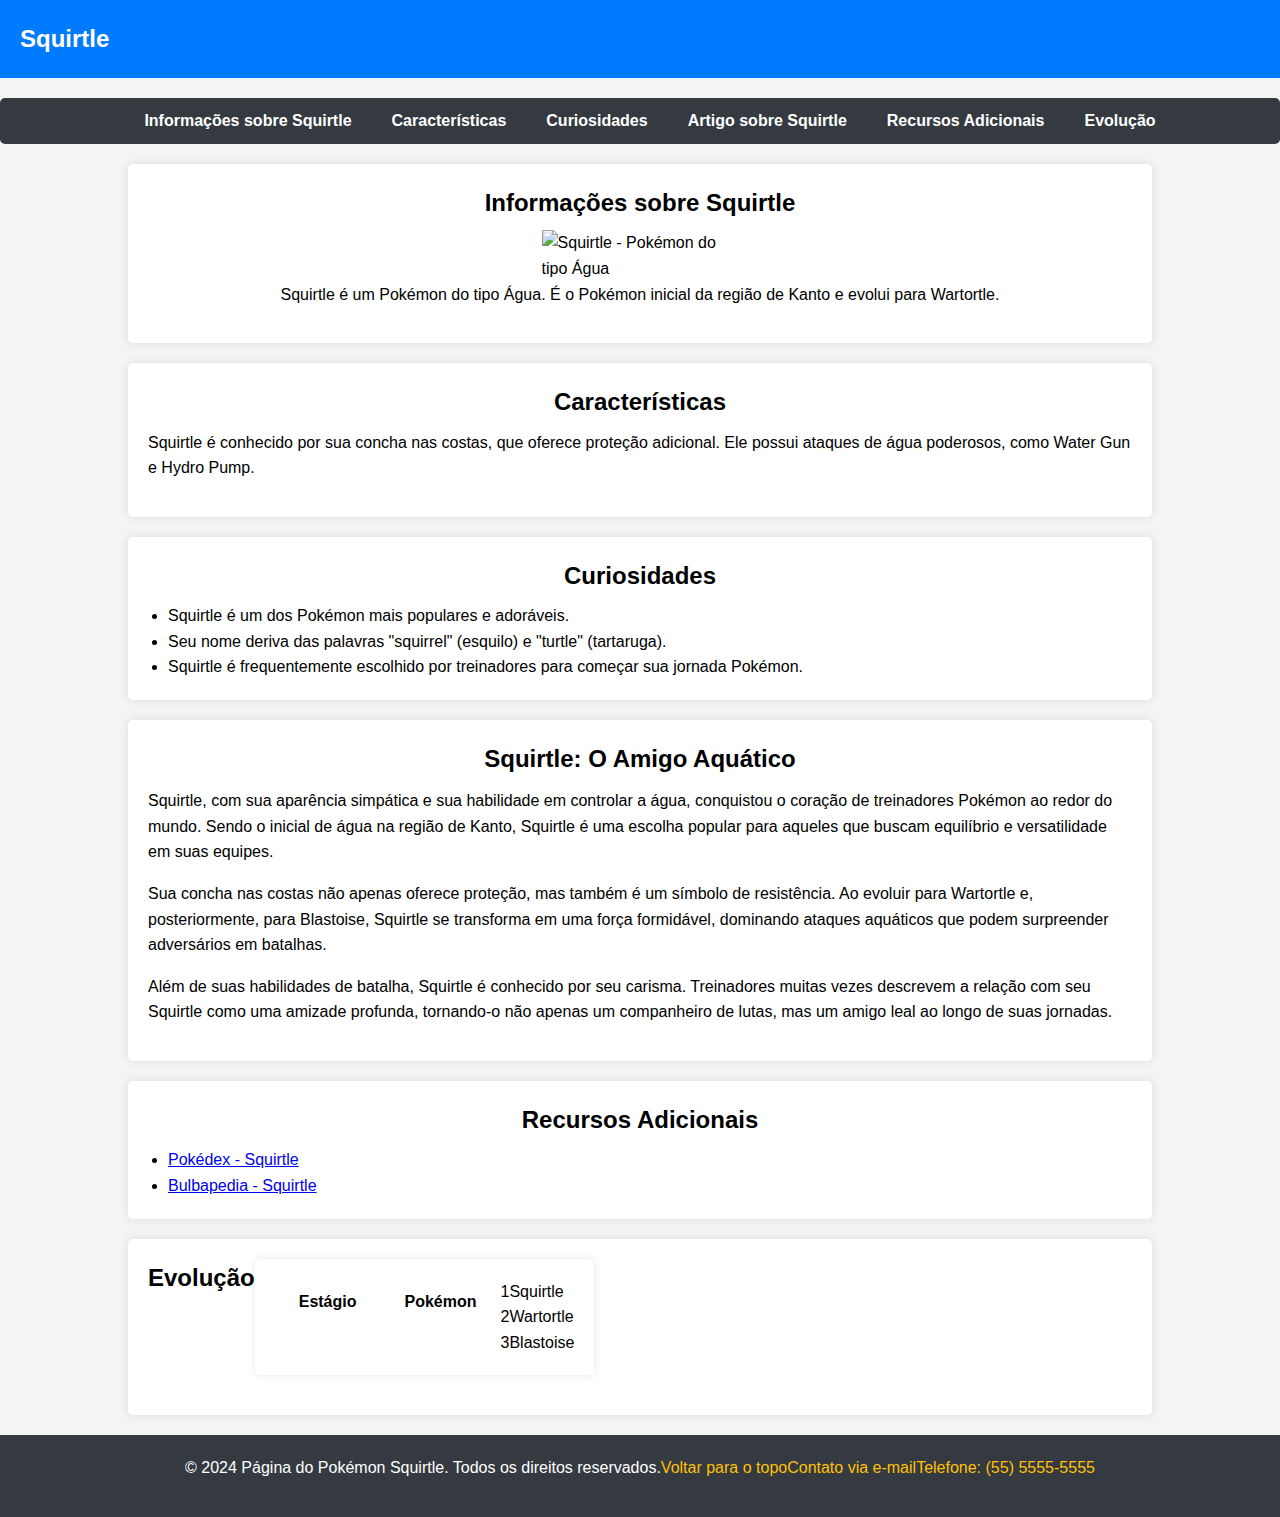
==== index.html @ 8d01fe33 "20" ====
<!-- RAFAEL DIAS DE BRITO 
 22228632-2 -->
 
 <!DOCTYPE html>
 <html lang="pt-br">
   <head>
     <meta charset="UTF-8" />
     <title>Página do Pokémon Squirtle</title>
     <style>
       /* Reset de estilos para garantir consistência em diferentes navegadores */
       body,
       h1,
       h2,
       p,
       ul,
       ol,
       li,
       figure,
       table,
       th,
       td {
         margin: 0;
         padding: 0;
       }
 
       main {
        width: 80%;
         max-width: 80vw;
         margin: 0 auto;
        }
 
       main > section {
         padding: 20px;
         display: flex;/**/
         flex-direction: column;
       }
 
       p {
         margin-bottom: 16px;
         display: flex;
         align-self: center;
       }
 
       ul li {
         margin-left: 20px;
       }
 
       body {
         font-family: 'Arial', sans-serif;
         line-height: 1.6;
         color: #333;
         background-color: #f4f4f4;
       }
 
       header {
         background-color: #007bff;
         color: #fff;
         display: flex;
         padding: 20px;
       }
 
       header h1 {
         font-size: 24px;
         display: flex;
         align-items: center;
       }
 
       section h1,
       section h2,
       section h3 {
         margin-bottom: 8px;
         display: flex;
         justify-content: center;
       }
 
       article h1,
       article h2,
       article h3 {
         margin-bottom: 10px;
         display: flex;
         justify-content: center;
       }
 
       nav ul {
         list-style: none;
         display: flex;
         background-color: #343a40;
         padding: 10px;
         border-radius: 5px;
         margin: 20px 0;
         justify-content: center;
         flex-wrap: wrap;
       }
 
       nav a {
         text-decoration: none;
         color: #fff;
         font-weight: bold;
         margin: 0 10px;/*10*/
       }
 
       th {
         padding: 10px 24px;
       }
 
       tr {
         /*text-align: center;*/
         display: flex;
         flex-direction: row;
       }
 
       main section,
       main article,
       main table {
         color: black;
         background-color: #fff;
         padding: 20px;
         border-radius: 5px;
         box-shadow: 0 0 10px rgba(0, 0, 0, 0.1);
         margin-bottom: 20px;
         display: flex;
       }

       table {
         display: flex;
         flex-wrap: wrap;
         flex-direction: row;
       }
 
       article {
         background-color: #ffc107;
         color: #fff;
         display: flex;
         flex-direction: column;
       }
 
       footer {
         background-color: #343a40;
         color: #fff;
         padding: 20px;
         text-align: center;
         display: flex;
         justify-content: center;
         /*bottom: 0;
         width: 100%;*/
       }
 
       footer a {
         color: #ffc107;
         text-decoration: none;
       }

       #info-squirtle{
        display: flex;

       }

       #info-squirtle-label{
        display: flex;
        justify-content: center;
        align-items: center;
        height: auto;
        width: 100%;
       }

       img {
        display: block;
        margin-left: auto;
        margin-right: auto;
        width: 20%;
       }

       #evolucao {
        display: flex;
        flex-wrap: wrap;
        flex-direction: row;
       }
     </style>
   </head>
   <body>
     <header>
       <h1>Squirtle</h1>
     </header>
 
     <nav aria-label="Navegação principal">
       <ul>
         <li><a href="#info-squirtle">Informações sobre Squirtle</a></li>
         <li><a href="#caracteristicas">Características</a></li>
         <li><a href="#curiosidades">Curiosidades</a></li>
         <li><a href="#artigo-squirtle">Artigo sobre Squirtle</a></li>
         <li><a href="#recursos">Recursos Adicionais</a></li>
         <li><a href="#evolucao">Evolução</a></li>
       </ul>
     </nav>
 
     <main>
       <section id="info-squirtle" aria-labelledby="info-squirtle-label">
         <h2 id="info-squirtle-label">Informações sobre Squirtle</h2>
         <img
           src="https://raw.githubusercontent.com/PokeAPI/sprites/master/sprites/pokemon/7.png"
           alt="Squirtle - Pokémon do tipo Água"
         />
         <p>
           Squirtle é um Pokémon do tipo Água. É o Pokémon inicial da região de
           Kanto e evolui para Wartortle.
         </p>
       </section>
 
       <section id="caracteristicas" aria-labelledby="caracteristicas-label">
         <h2 id="caracteristicas-label">Características</h2>
         <p>
           Squirtle é conhecido por sua concha nas costas, que oferece proteção
           adicional. Ele possui ataques de água poderosos, como Water Gun e
           Hydro Pump.
         </p>
       </section>
 
       <section id="curiosidades" aria-labelledby="curiosidades-label">
         <h2 id="curiosidades-label">Curiosidades</h2>
         <ul>
           <li>Squirtle é um dos Pokémon mais populares e adoráveis.</li>
           <li>
             Seu nome deriva das palavras "squirrel" (esquilo) e "turtle"
             (tartaruga).
           </li>
           <li>
             Squirtle é frequentemente escolhido por treinadores para começar sua
             jornada Pokémon.
           </li>
         </ul>
       </section>
 
       <article id="artigo-squirtle" aria-labelledby="artigo-squirtle-label">
         <h2 id="artigo-squirtle-label">Squirtle: O Amigo Aquático</h2>
         <p>
           Squirtle, com sua aparência simpática e sua habilidade em controlar a
           água, conquistou o coração de treinadores Pokémon ao redor do mundo.
           Sendo o inicial de água na região de Kanto, Squirtle é uma escolha
           popular para aqueles que buscam equilíbrio e versatilidade em suas
           equipes.
         </p>
         <p>
           Sua concha nas costas não apenas oferece proteção, mas também é um
           símbolo de resistência. Ao evoluir para Wartortle e, posteriormente,
           para Blastoise, Squirtle se transforma em uma força formidável,
           dominando ataques aquáticos que podem surpreender adversários em
           batalhas.
         </p>
         <p>
           Além de suas habilidades de batalha, Squirtle é conhecido por seu
           carisma. Treinadores muitas vezes descrevem a relação com seu Squirtle
           como uma amizade profunda, tornando-o não apenas um companheiro de
           lutas, mas um amigo leal ao longo de suas jornadas.
         </p>
       </article>
 
       <section id="recursos" aria-labelledby="recursos-label">
         <h2 id="recursos-label">Recursos Adicionais</h2>
         <ul>
           <li>
             <a
               href="https://www.pokemon.com/br/pokedex/squirtle"
               target="_blank"
               >Pokédex - Squirtle</a
             >
           </li>
           <li>
             <a
               href="https://bulbapedia.bulbagarden.net/wiki/Squirtle_(Pok%C3%A9mon)"
               target="_blank"
               >Bulbapedia - Squirtle</a
             >
           </li>
         </ul>
       </section>
 
       <section id="evolucao" aria-labelledby="evolucao-label">
         <h2 id="evolucao-label">Evolução</h2>
         <table>
           <thead>
             <tr>
               <th>Estágio</th>
               <th>Pokémon</th>
             </tr>
           </thead>
           <tbody>
             <tr>
               <td>1</td>
               <td>Squirtle</td>
             </tr>
             <tr>
               <td>2</td>
               <td>Wartortle</td>
             </tr>
             <tr>
               <td>3</td>
               <td>Blastoise</td>
             </tr>
           </tbody>
         </table>
       </section>
     </main>
 
     <footer aria-label="Rodapé">
       <p aria-label="Copyright">
         &copy; 2024 Página do Pokémon Squirtle. Todos os direitos reservados.
       </p>
       <p><a href="#info-squirtle">Voltar para o topo</a></p>
       <p><a href="mailto:contato@squirtlepage.com">Contato via e-mail</a></p>
       <p><a href="tel:+5555555555">Telefone: (55) 5555-5555</a></p>
     </footer>
   </body>
 </html>
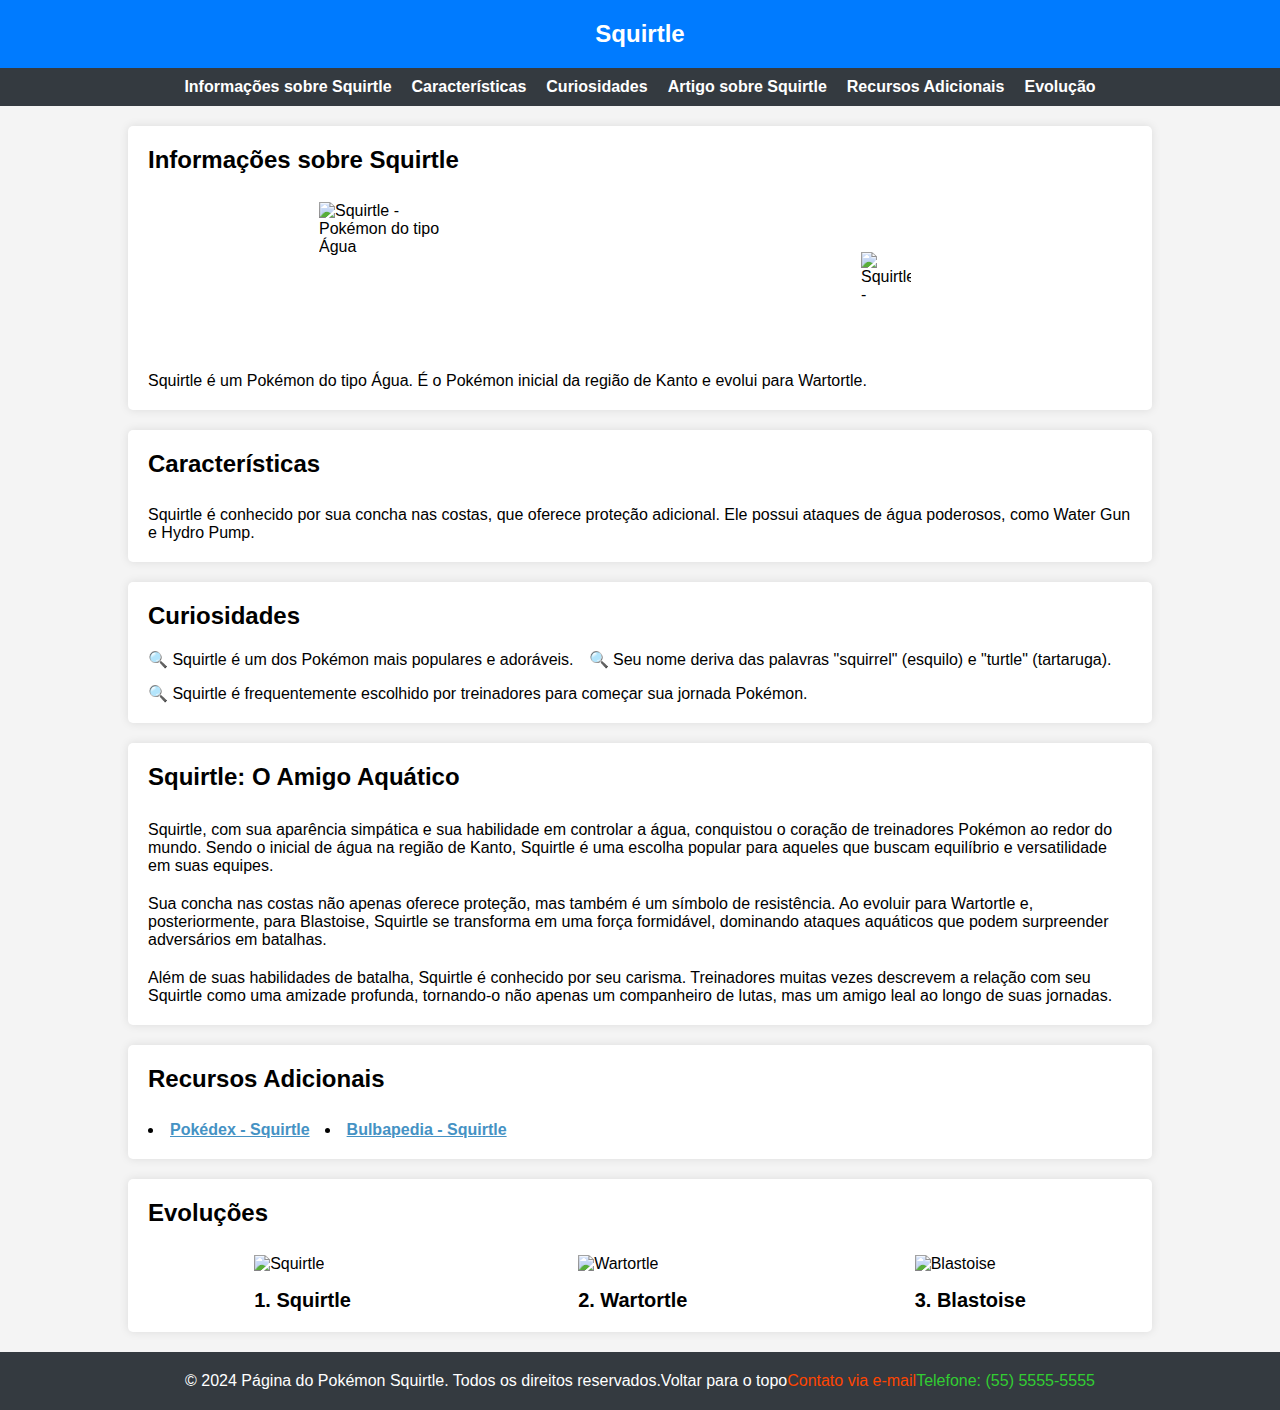
==== commit 43cee7e2: "21/03" ====
--- a/index.html
+++ b/index.html
@@ -1,314 +1,157 @@
-<!-- RAFAEL DIAS DE BRITO 
- 22228632-2 -->
- 
- <!DOCTYPE html>
- <html lang="pt-br">
-   <head>
-     <meta charset="UTF-8" />
-     <title>Página do Pokémon Squirtle</title>
-     <style>
-       /* Reset de estilos para garantir consistência em diferentes navegadores */
-       body,
-       h1,
-       h2,
-       p,
-       ul,
-       ol,
-       li,
-       figure,
-       table,
-       th,
-       td {
-         margin: 0;
-         padding: 0;
-       }
- 
-       main {
-        width: 80%;
-         max-width: 80vw;
-         margin: 0 auto;
-        }
- 
-       main > section {
-         padding: 20px;
-         display: flex;/**/
-         flex-direction: column;
-       }
- 
-       p {
-         margin-bottom: 16px;
-         display: flex;
-         align-self: center;
-       }
- 
-       ul li {
-         margin-left: 20px;
-       }
- 
-       body {
-         font-family: 'Arial', sans-serif;
-         line-height: 1.6;
-         color: #333;
-         background-color: #f4f4f4;
-       }
- 
-       header {
-         background-color: #007bff;
-         color: #fff;
-         display: flex;
-         padding: 20px;
-       }
- 
-       header h1 {
-         font-size: 24px;
-         display: flex;
-         align-items: center;
-       }
- 
-       section h1,
-       section h2,
-       section h3 {
-         margin-bottom: 8px;
-         display: flex;
-         justify-content: center;
-       }
- 
-       article h1,
-       article h2,
-       article h3 {
-         margin-bottom: 10px;
-         display: flex;
-         justify-content: center;
-       }
- 
-       nav ul {
-         list-style: none;
-         display: flex;
-         background-color: #343a40;
-         padding: 10px;
-         border-radius: 5px;
-         margin: 20px 0;
-         justify-content: center;
-         flex-wrap: wrap;
-       }
- 
-       nav a {
-         text-decoration: none;
-         color: #fff;
-         font-weight: bold;
-         margin: 0 10px;/*10*/
-       }
- 
-       th {
-         padding: 10px 24px;
-       }
- 
-       tr {
-         /*text-align: center;*/
-         display: flex;
-         flex-direction: row;
-       }
- 
-       main section,
-       main article,
-       main table {
-         color: black;
-         background-color: #fff;
-         padding: 20px;
-         border-radius: 5px;
-         box-shadow: 0 0 10px rgba(0, 0, 0, 0.1);
-         margin-bottom: 20px;
-         display: flex;
-       }
+<!DOCTYPE html>
+<html lang="pt-br">
+  <head>
+    <meta charset="UTF-8" />
+    <title>Página do Pokémon Squirtle</title>
+    <link rel="stylesheet" href="style.css" />
+  </head>
+  <body>
+    <header id="header">
+      <h1>Squirtle</h1>
+    </header>
 
-       table {
-         display: flex;
-         flex-wrap: wrap;
-         flex-direction: row;
-       }
- 
-       article {
-         background-color: #ffc107;
-         color: #fff;
-         display: flex;
-         flex-direction: column;
-       }
- 
-       footer {
-         background-color: #343a40;
-         color: #fff;
-         padding: 20px;
-         text-align: center;
-         display: flex;
-         justify-content: center;
-         /*bottom: 0;
-         width: 100%;*/
-       }
- 
-       footer a {
-         color: #ffc107;
-         text-decoration: none;
-       }
+    <nav aria-label="Navegação principal">
+      <ul>
+        <li><a href="#info-squirtle">Informações sobre Squirtle</a></li>
+        <li><a href="#caracteristicas">Características</a></li>
+        <li><a href="#curiosidades">Curiosidades</a></li>
+        <li><a href="#artigo-squirtle">Artigo sobre Squirtle</a></li>
+        <li><a href="#recursos">Recursos Adicionais</a></li>
+        <li><a href="#evolucao">Evolução</a></li>
+      </ul>
+    </nav>
 
-       #info-squirtle{
-        display: flex;
+    <main>
+      <section id="info-squirtle" aria-labelledby="info-squirtle-label">
+        <h2 id="info-squirtle-label">Informações sobre Squirtle</h2>
+        <div>
+        <img
+          src="https://raw.githubusercontent.com/PokeAPI/sprites/master/sprites/pokemon/7.png"
+          alt="Squirtle - Pokémon do tipo Água"
+        />
+        <img
+          src="https://archives.bulbagarden.net/media/upload/thumb/7/79/Squirtle_SSBU.png/200px-Squirtle_SSBU.png"
+          alt="Squirtle - Pokemon do oclin"
+        />
+        </div>
+        <p>
+          Squirtle é um Pokémon do tipo Água. É o Pokémon inicial da região de
+          Kanto e evolui para Wartortle.
+        </p>
+      </section>
 
-       }
+      <section id="caracteristicas" aria-labelledby="caracteristicas-label">
+        <h2 id="caracteristicas-label">Características</h2>
+        <p>
+          Squirtle é conhecido por sua concha nas costas, que oferece proteção
+          adicional. Ele possui ataques de água poderosos, como Water Gun e
+          Hydro Pump.
+        </p>
+      </section>
 
-       #info-squirtle-label{
-        display: flex;
-        justify-content: center;
-        align-items: center;
-        height: auto;
-        width: 100%;
-       }
+      <section id="curiosidades" aria-labelledby="curiosidades-label">
+        <h2 id="curiosidades-label">Curiosidades</h2>
+        <ul>
+          <li>
+            Squirtle é um dos Pokémon mais populares e adoráveis.</li>
+          <li>
+            Seu nome deriva das palavras "squirrel" (esquilo) e "turtle"
+            (tartaruga).
+          </li>
+          <li>
+            Squirtle é frequentemente escolhido por treinadores para começar sua
+            jornada Pokémon.
+          </li>
+        </ul>
+      </section>
 
-       img {
-        display: block;
-        margin-left: auto;
-        margin-right: auto;
-        width: 20%;
-       }
+      <article id="artigo-squirtle" aria-labelledby="artigo-squirtle-label">
+        <h2 id="artigo-squirtle-label">Squirtle: O Amigo Aquático</h2>
+        <p>
+          Squirtle, com sua aparência simpática e sua habilidade em controlar a
+          água, conquistou o coração de treinadores Pokémon ao redor do mundo.
+          Sendo o inicial de água na região de Kanto, Squirtle é uma escolha
+          popular para aqueles que buscam equilíbrio e versatilidade em suas
+          equipes.
+        </p>
+        <p>
+          Sua concha nas costas não apenas oferece proteção, mas também é um
+          símbolo de resistência. Ao evoluir para Wartortle e, posteriormente,
+          para Blastoise, Squirtle se transforma em uma força formidável,
+          dominando ataques aquáticos que podem surpreender adversários em
+          batalhas.
+        </p>
+        <p>
+          Além de suas habilidades de batalha, Squirtle é conhecido por seu
+          carisma. Treinadores muitas vezes descrevem a relação com seu Squirtle
+          como uma amizade profunda, tornando-o não apenas um companheiro de
+          lutas, mas um amigo leal ao longo de suas jornadas.
+        </p>
+      </article>
 
-       #evolucao {
-        display: flex;
-        flex-wrap: wrap;
-        flex-direction: row;
-       }
-     </style>
-   </head>
-   <body>
-     <header>
-       <h1>Squirtle</h1>
-     </header>
- 
-     <nav aria-label="Navegação principal">
-       <ul>
-         <li><a href="#info-squirtle">Informações sobre Squirtle</a></li>
-         <li><a href="#caracteristicas">Características</a></li>
-         <li><a href="#curiosidades">Curiosidades</a></li>
-         <li><a href="#artigo-squirtle">Artigo sobre Squirtle</a></li>
-         <li><a href="#recursos">Recursos Adicionais</a></li>
-         <li><a href="#evolucao">Evolução</a></li>
-       </ul>
-     </nav>
- 
-     <main>
-       <section id="info-squirtle" aria-labelledby="info-squirtle-label">
-         <h2 id="info-squirtle-label">Informações sobre Squirtle</h2>
-         <img
-           src="https://raw.githubusercontent.com/PokeAPI/sprites/master/sprites/pokemon/7.png"
-           alt="Squirtle - Pokémon do tipo Água"
-         />
-         <p>
-           Squirtle é um Pokémon do tipo Água. É o Pokémon inicial da região de
-           Kanto e evolui para Wartortle.
-         </p>
-       </section>
- 
-       <section id="caracteristicas" aria-labelledby="caracteristicas-label">
-         <h2 id="caracteristicas-label">Características</h2>
-         <p>
-           Squirtle é conhecido por sua concha nas costas, que oferece proteção
-           adicional. Ele possui ataques de água poderosos, como Water Gun e
-           Hydro Pump.
-         </p>
-       </section>
- 
-       <section id="curiosidades" aria-labelledby="curiosidades-label">
-         <h2 id="curiosidades-label">Curiosidades</h2>
-         <ul>
-           <li>Squirtle é um dos Pokémon mais populares e adoráveis.</li>
-           <li>
-             Seu nome deriva das palavras "squirrel" (esquilo) e "turtle"
-             (tartaruga).
-           </li>
-           <li>
-             Squirtle é frequentemente escolhido por treinadores para começar sua
-             jornada Pokémon.
-           </li>
-         </ul>
-       </section>
- 
-       <article id="artigo-squirtle" aria-labelledby="artigo-squirtle-label">
-         <h2 id="artigo-squirtle-label">Squirtle: O Amigo Aquático</h2>
-         <p>
-           Squirtle, com sua aparência simpática e sua habilidade em controlar a
-           água, conquistou o coração de treinadores Pokémon ao redor do mundo.
-           Sendo o inicial de água na região de Kanto, Squirtle é uma escolha
-           popular para aqueles que buscam equilíbrio e versatilidade em suas
-           equipes.
-         </p>
-         <p>
-           Sua concha nas costas não apenas oferece proteção, mas também é um
-           símbolo de resistência. Ao evoluir para Wartortle e, posteriormente,
-           para Blastoise, Squirtle se transforma em uma força formidável,
-           dominando ataques aquáticos que podem surpreender adversários em
-           batalhas.
-         </p>
-         <p>
-           Além de suas habilidades de batalha, Squirtle é conhecido por seu
-           carisma. Treinadores muitas vezes descrevem a relação com seu Squirtle
-           como uma amizade profunda, tornando-o não apenas um companheiro de
-           lutas, mas um amigo leal ao longo de suas jornadas.
-         </p>
-       </article>
- 
-       <section id="recursos" aria-labelledby="recursos-label">
-         <h2 id="recursos-label">Recursos Adicionais</h2>
-         <ul>
-           <li>
-             <a
-               href="https://www.pokemon.com/br/pokedex/squirtle"
-               target="_blank"
-               >Pokédex - Squirtle</a
-             >
-           </li>
-           <li>
-             <a
-               href="https://bulbapedia.bulbagarden.net/wiki/Squirtle_(Pok%C3%A9mon)"
-               target="_blank"
-               >Bulbapedia - Squirtle</a
-             >
-           </li>
-         </ul>
-       </section>
- 
-       <section id="evolucao" aria-labelledby="evolucao-label">
-         <h2 id="evolucao-label">Evolução</h2>
-         <table>
-           <thead>
-             <tr>
-               <th>Estágio</th>
-               <th>Pokémon</th>
-             </tr>
-           </thead>
-           <tbody>
-             <tr>
-               <td>1</td>
-               <td>Squirtle</td>
-             </tr>
-             <tr>
-               <td>2</td>
-               <td>Wartortle</td>
-             </tr>
-             <tr>
-               <td>3</td>
-               <td>Blastoise</td>
-             </tr>
-           </tbody>
-         </table>
-       </section>
-     </main>
- 
-     <footer aria-label="Rodapé">
-       <p aria-label="Copyright">
-         &copy; 2024 Página do Pokémon Squirtle. Todos os direitos reservados.
-       </p>
-       <p><a href="#info-squirtle">Voltar para o topo</a></p>
-       <p><a href="mailto:contato@squirtlepage.com">Contato via e-mail</a></p>
-       <p><a href="tel:+5555555555">Telefone: (55) 5555-5555</a></p>
-     </footer>
-   </body>
- </html>
- +      <section id="recursos" aria-labelledby="recursos-label">
+        <h2 id="recursos-label">Recursos Adicionais</h2>
+        <ul>
+          <li>
+            <a
+              href="https://www.pokemon.com/br/pokedex/squirtle"
+              target="_blank"
+              >Pokédex - Squirtle</a
+            >
+          </li>
+          <li>
+            <a
+              href="https://bulbapedia.bulbagarden.net/wiki/Squirtle_(Pok%C3%A9mon)"
+              target="_blank"
+              >Bulbapedia - Squirtle</a
+            >
+          </li>
+        </ul>
+      </section>
+
+      <section id="evolucao" aria-labelledby="evolucao-label">
+        <h2 id="evolucao-label">Evoluções</h2>
+        <ul>
+          <li>
+            <figure>
+              <img
+                src="https://assets.pokemon.com/assets/cms2/img/pokedex/detail/007.png"
+                alt="Squirtle"
+              />
+              <figcaption>1. Squirtle</figcaption>
+            </figure>
+          </li>
+
+          <li>
+            <figure>
+              <img
+                src="https://assets.pokemon.com/assets/cms2/img/pokedex/detail/008.png"
+                alt="Wartortle"
+              />
+              <figcaption>2. Wartortle</figcaption>
+            </figure>
+          </li>
+
+          <li>
+            <figure>
+              <img
+                src="https://assets.pokemon.com/assets/cms2/img/pokedex/detail/009.png"
+                alt="Blastoise"
+              />
+              <figcaption>3. Blastoise</figcaption>
+            </figure>
+          </li>
+        </ul>
+      </section>
+    </main>
+
+    <footer aria-label="Rodapé">
+      <p aria-label="Copyright">
+        &copy; 2024 Página do Pokémon Squirtle. Todos os direitos reservados.
+      </p>
+      <p><a href="#header">Voltar para o topo</a></p>
+      <p><a href="mailto:contato@squirtlepage.com">Contato via e-mail</a></p>
+      <p><a href="tel:+5555555555">Telefone: (55) 5555-5555</a></p>
+    </footer>
+  </body>
+</html>--- a/style.css
+++ b/style.css
@@ -0,0 +1,216 @@
+/* Reset de estilos para garantir consistência em diferentes navegadores */
+body,
+h1,
+h2,
+p,
+ul,
+ol,
+li,
+figure,
+table,
+th,
+td {
+  margin: 0;
+  padding: 0;
+}
+
+* {
+  box-sizing: border-box;
+}
+
+/* Estilos gerais */
+
+body {
+  font-family: 'Arial', sans-serif;
+  color: #333;
+  background-color: #f4f4f4;
+}
+
+main {
+  display: flex;
+  flex-direction: column;
+  align-items: center;
+}
+
+main > section {
+  padding: 20px;
+}
+
+main section,
+main article {
+  width: 80vw;
+  color: black;
+  background-color: #fff;
+  padding: 20px;
+  border-radius: 5px;
+  box-shadow: 0 0 10px rgba(0, 0, 0, 0.1);
+  margin-bottom: 20px;
+  display: flex;
+  flex-direction: column;
+  gap: 20px;
+}
+
+section h1,
+section h2,
+section h3 {
+  margin-bottom: 8px;
+}
+
+div{
+    display: flex;
+    flex-direction: row;
+    justify-content: space-around;
+    flex-wrap: wrap;
+}
+
+article h1,
+article h2,
+article h3 {
+  margin-bottom: 10px;
+}
+
+p {
+  /*margin-bottom: 16px;*/
+  gap: 20px;
+}
+
+ul li {
+  list-style-position: inside;
+}
+
+/* Header */
+
+header {
+  background-color: #007bff;
+  color: #fff;
+  padding: 20px;
+  display: flex;
+  justify-content: center;
+}
+
+header h1 {
+  font-size: 24px;
+}
+
+/* Lista de navegação */
+
+nav ul {
+  list-style: none;
+  display: flex;
+  gap: 20px;
+  justify-content: center;
+  flex-wrap: wrap;
+  background-color: #343a40;
+  padding: 10px;
+  margin-bottom: 20px;
+}
+
+nav a {
+  text-decoration: none;
+  color: #fff;
+  font-weight: bold;
+}
+
+nav a:hover {
+  color: #ffc107;
+}
+
+/* Seções */
+
+
+#info-squirtle img:nth-child(2){
+    padding: 50px;
+}
+
+#info-squirtle img {
+  display: flex;
+  flex-direction: row;
+  width: 150px;
+  height: 150px;
+  align-self:center;
+}
+
+#curiosidades {
+    display: flex;
+    flex-wrap: wrap;
+    gap: 12px;
+    justify-content: space-around;
+}
+
+ul {
+    display: flex;
+    flex-wrap: wrap;
+    gap: 15px;
+}
+
+#curiosidades li::marker {
+  content: '🔍';
+}
+
+#evolucao ul {
+  display: flex;
+  justify-content: space-around;
+  flex-wrap: wrap;
+  list-style: none;
+}
+
+#evolucao img {
+  height: 150px;
+}
+
+#evolucao figcaption {
+  font-weight: 600;
+  font-size: 20px;
+  text-align: center;
+  margin-top: 16px;
+}
+
+article {
+  background-color: #ffc107;
+  color: #fff;
+}
+
+/* Links */
+
+a[target='_blank'] {
+  color: #4592c4;
+  font-weight: bold;
+}
+
+a[target='_blank']:hover {
+  opacity: 0.8;
+}
+
+/* Footer */
+
+footer {
+  background-color: #343a40;
+  color: #fff;
+  padding: 20px;
+  text-align: center;
+  bottom: 0;
+  display: flex;
+  flex-wrap: wrap;
+  justify-content: center;
+}
+
+footer a {
+  text-decoration: none;
+  transition: color 0.3s ease-in-out;
+}
+
+footer a[href*='#'] {
+  color: white;
+}
+
+footer a[href*='mailto'] {
+  color: orangered;
+}
+
+footer a[href*='tel'] {
+  color: limegreen;
+}
+
+footer a[href]:hover {
+  opacity: 0.8;
+}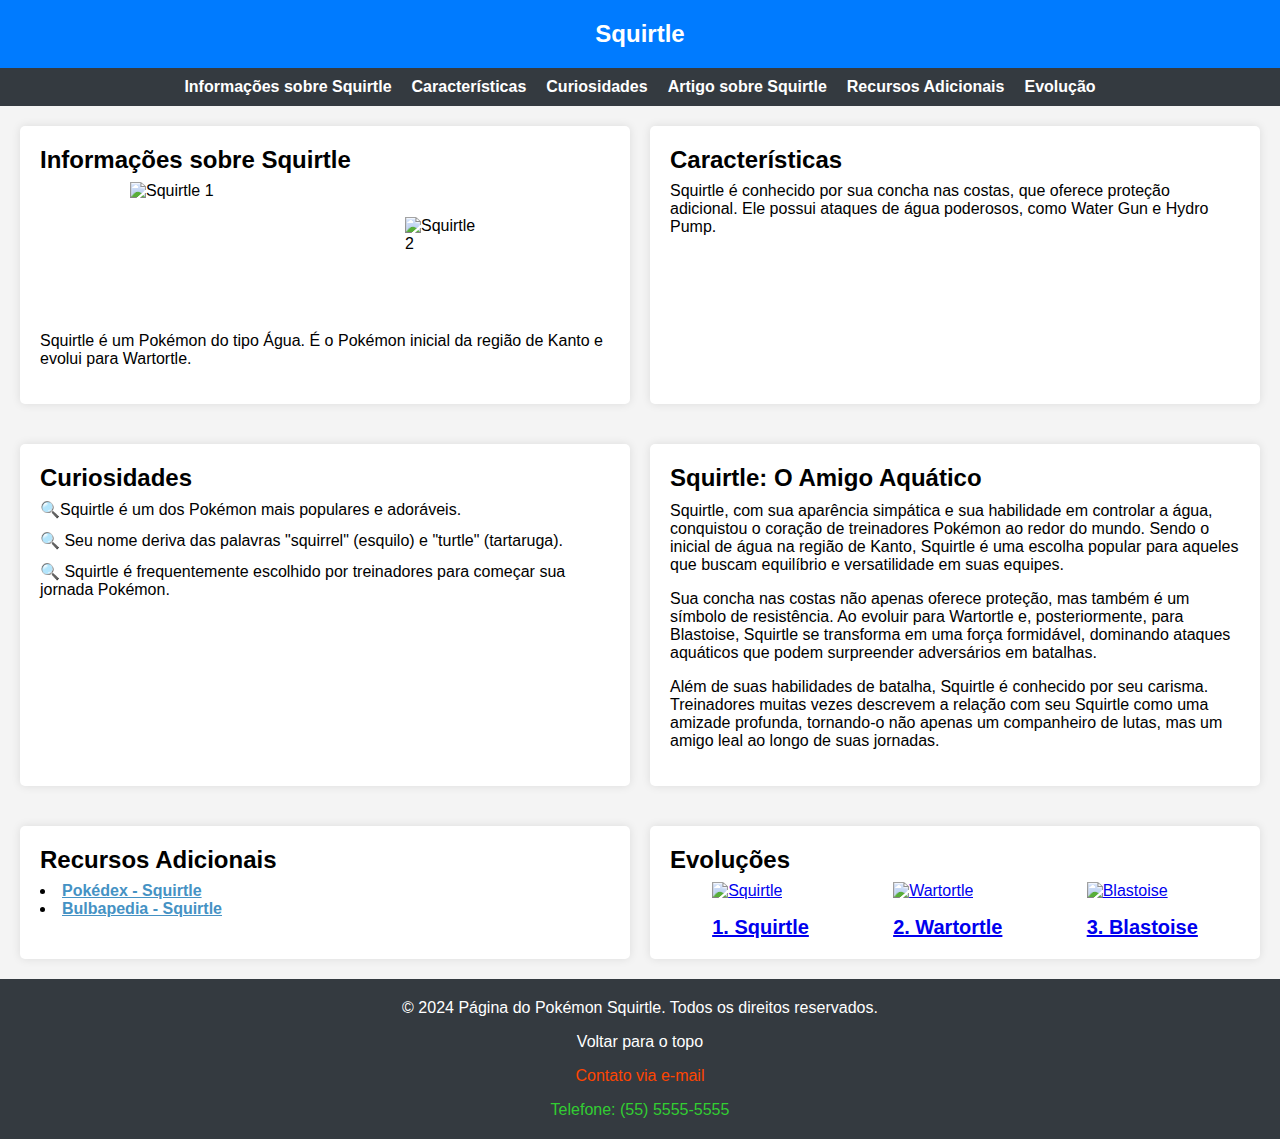
==== commit ce168e9e: "04/04" ====
--- a/index.html
+++ b/index.html
@@ -2,8 +2,9 @@
 <html lang="pt-br">
   <head>
     <meta charset="UTF-8" />
+    <meta name="viewport" content="width=device-width, initial-scale=1" />
     <title>Página do Pokémon Squirtle</title>
-    <link rel="stylesheet" href="style.css" />
+    <link rel="stylesheet" href="./style.css" />
   </head>
   <body>
     <header id="header">
@@ -25,14 +26,14 @@
       <section id="info-squirtle" aria-labelledby="info-squirtle-label">
         <h2 id="info-squirtle-label">Informações sobre Squirtle</h2>
         <div>
-        <img
-          src="https://raw.githubusercontent.com/PokeAPI/sprites/master/sprites/pokemon/7.png"
-          alt="Squirtle - Pokémon do tipo Água"
-        />
-        <img
-          src="https://archives.bulbagarden.net/media/upload/thumb/7/79/Squirtle_SSBU.png/200px-Squirtle_SSBU.png"
-          alt="Squirtle - Pokemon do oclin"
-        />
+          <img
+            src="https://raw.githubusercontent.com/PokeAPI/sprites/master/sprites/pokemon/7.png"
+            alt="Squirtle 1"
+          />
+          <img
+            src="https://archives.bulbagarden.net/media/upload/thumb/7/79/Squirtle_SSBU.png/200px-Squirtle_SSBU.png"
+            alt="Squirtle 2"
+          />
         </div>
         <p>
           Squirtle é um Pokémon do tipo Água. É o Pokémon inicial da região de
@@ -52,8 +53,7 @@
       <section id="curiosidades" aria-labelledby="curiosidades-label">
         <h2 id="curiosidades-label">Curiosidades</h2>
         <ul>
-          <li>
-            Squirtle é um dos Pokémon mais populares e adoráveis.</li>
+          <li>Squirtle é um dos Pokémon mais populares e adoráveis.</li>
           <li>
             Seu nome deriva das palavras "squirrel" (esquilo) e "turtle"
             (tartaruga).
@@ -114,31 +114,37 @@
         <ul>
           <li>
             <figure>
+              <a href="pokemon.html?name=squirtle/">
               <img
                 src="https://assets.pokemon.com/assets/cms2/img/pokedex/detail/007.png"
                 alt="Squirtle"
               />
               <figcaption>1. Squirtle</figcaption>
+              </a>
             </figure>
           </li>
 
           <li>
             <figure>
+              <a href="pokemon.html?name=wartortle/">
               <img
                 src="https://assets.pokemon.com/assets/cms2/img/pokedex/detail/008.png"
                 alt="Wartortle"
               />
               <figcaption>2. Wartortle</figcaption>
+              </a> 
             </figure>
           </li>
 
           <li>
             <figure>
+              <a href="pokemon.html?name=blastoise/">
               <img
                 src="https://assets.pokemon.com/assets/cms2/img/pokedex/detail/009.png"
                 alt="Blastoise"
               />
               <figcaption>3. Blastoise</figcaption>
+              </a>
             </figure>
           </li>
         </ul>
--- a/style.css
+++ b/style.css
@@ -27,9 +27,16 @@
 }
 
 main {
-  display: flex;
-  flex-direction: column;
-  align-items: center;
+  display: grid;
+  grid-template-columns: repeat(2, 1fr);
+  gap: 20px;
+  margin: 0 20px;
+}
+
+@media (max-width: 768px) {
+  main {
+    grid-template-columns: 1fr;
+  }
 }
 
 main > section {
@@ -38,7 +45,6 @@
 
 main section,
 main article {
-  width: 80vw;
   color: black;
   background-color: #fff;
   padding: 20px;
@@ -47,7 +53,6 @@
   margin-bottom: 20px;
   display: flex;
   flex-direction: column;
-  gap: 20px;
 }
 
 section h1,
@@ -56,13 +61,6 @@
   margin-bottom: 8px;
 }
 
-div{
-    display: flex;
-    flex-direction: row;
-    justify-content: space-around;
-    flex-wrap: wrap;
-}
-
 article h1,
 article h2,
 article h3 {
@@ -70,8 +68,7 @@
 }
 
 p {
-  /*margin-bottom: 16px;*/
-  gap: 20px;
+  margin-bottom: 16px;
 }
 
 ul li {
@@ -90,6 +87,16 @@
 
 header h1 {
   font-size: 24px;
+}
+
+@media (max-width: 768px) {
+  header h1 {
+    font-size: 20px;
+  }
+
+  h2 {
+    font-size: 18px;
+  }
 }
 
 /* Lista de navegação */
@@ -105,10 +112,18 @@
   margin-bottom: 20px;
 }
 
+@media (max-width: 768px) {
+  nav ul {
+    flex-direction: column;
+    align-items: center;
+  }
+}
+
 nav a {
   text-decoration: none;
   color: #fff;
   font-weight: bold;
+  transition: color 0.3s ease-in-out;
 }
 
 nav a:hover {
@@ -117,34 +132,40 @@
 
 /* Seções */
 
-
-#info-squirtle img:nth-child(2){
-    padding: 50px;
-}
-
 #info-squirtle img {
-  display: flex;
-  flex-direction: row;
   width: 150px;
   height: 150px;
-  align-self:center;
-}
-
-#curiosidades {
-    display: flex;
-    flex-wrap: wrap;
-    gap: 12px;
-    justify-content: space-around;
-}
-
-ul {
-    display: flex;
-    flex-wrap: wrap;
-    gap: 15px;
+  align-self: center;
+}
+
+#info-squirtle div {
+  display: flex;
+  justify-content: space-evenly;
+  flex-wrap: wrap;
+}
+
+#info-squirtle img,
+#evolucao img {
+  transition: transform 0.3s ease-in-out;
+}
+
+#info-squirtle img:hover,
+#evolucao img:hover {
+  transform: scale(1.1);
+}
+
+#info-squirtle img:nth-of-type(2) {
+  padding: 35px;
 }
 
 #curiosidades li::marker {
   content: '🔍';
+}
+
+#curiosidades ul {
+  display: flex;
+  flex-direction: column;
+  gap: 12px;
 }
 
 #evolucao ul {
@@ -154,8 +175,16 @@
   list-style: none;
 }
 
+@media (max-width: 768px) {
+  #evolucao ul {
+    flex-direction: column;
+    align-items: center;
+  }
+}
+
 #evolucao img {
   height: 150px;
+  width: 150px;
 }
 
 #evolucao figcaption {
@@ -165,6 +194,12 @@
   margin-top: 16px;
 }
 
+@media (max-width: 768px) {
+  #evolucao figcaption {
+    font-size: 16px;
+  }
+}
+
 article {
   background-color: #ffc107;
   color: #fff;
@@ -175,6 +210,7 @@
 a[target='_blank'] {
   color: #4592c4;
   font-weight: bold;
+  transition: opacity 0.3s ease-in-out;
 }
 
 a[target='_blank']:hover {
@@ -187,16 +223,20 @@
   background-color: #343a40;
   color: #fff;
   padding: 20px;
-  text-align: center;
   bottom: 0;
   display: flex;
-  flex-wrap: wrap;
-  justify-content: center;
+  flex-direction: column;
+  align-items: center;
+  gap: 16px;
+}
+
+footer p {
+  margin-bottom: 0;
 }
 
 footer a {
   text-decoration: none;
-  transition: color 0.3s ease-in-out;
+  transition: opacity 0.3s ease-in-out;
 }
 
 footer a[href*='#'] {
@@ -213,4 +253,20 @@
 
 footer a[href]:hover {
   opacity: 0.8;
+}
+
+@keyframes fadeIn {
+  0% {
+    opacity: 0;
+    transform: translateY(-20px);
+  }
+  100% {
+    opacity: 1;
+    transform: translateY(0);
+  }
+}
+
+main > section,
+main > article {
+  animation: fadeIn 0.5s ease-in-out forwards;
 }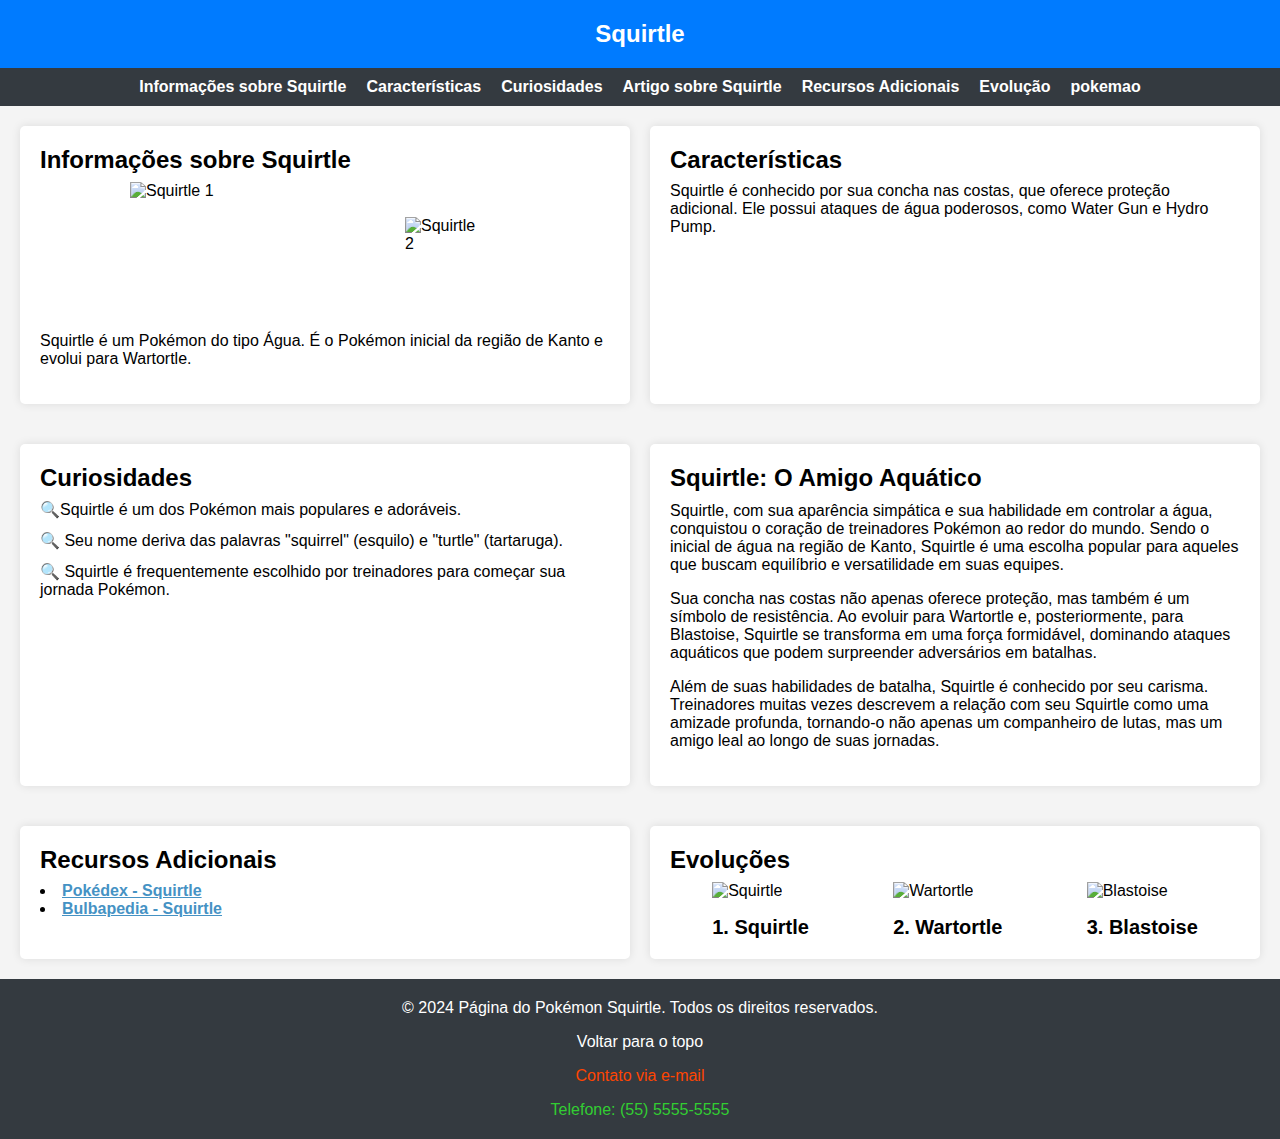
==== commit 3631feee: "11/04" ====
--- a/index.html
+++ b/index.html
@@ -4,11 +4,14 @@
     <meta charset="UTF-8" />
     <meta name="viewport" content="width=device-width, initial-scale=1" />
     <title>Página do Pokémon Squirtle</title>
-    <link rel="stylesheet" href="./style.css" />
+
+    <link rel="stylesheet" href="./styles.css" />
   </head>
   <body>
     <header id="header">
-      <h1>Squirtle</h1>
+      <a href="./index.html">
+        <h1>Squirtle</h1>
+      </a>
     </header>
 
     <nav aria-label="Navegação principal">
@@ -19,6 +22,7 @@
         <li><a href="#artigo-squirtle">Artigo sobre Squirtle</a></li>
         <li><a href="#recursos">Recursos Adicionais</a></li>
         <li><a href="#evolucao">Evolução</a></li>
+        <li><a href="./pages/pokemon/index.html?name=wartortle">pokemao</a></li>
       </ul>
     </nav>
 
@@ -113,39 +117,39 @@
         <h2 id="evolucao-label">Evoluções</h2>
         <ul>
           <li>
-            <figure>
-              <a href="pokemon.html?name=squirtle/">
-              <img
-                src="https://assets.pokemon.com/assets/cms2/img/pokedex/detail/007.png"
-                alt="Squirtle"
-              />
-              <figcaption>1. Squirtle</figcaption>
-              </a>
-            </figure>
+            <a href="./pages/pokemon/index.html?name=squirtle">
+              <figure>
+                <img
+                  src="https://assets.pokemon.com/assets/cms2/img/pokedex/detail/007.png"
+                  alt="Squirtle"
+                />
+                <figcaption>1. Squirtle</figcaption>
+              </figure>
+            </a>
           </li>
 
           <li>
-            <figure>
-              <a href="pokemon.html?name=wartortle/">
-              <img
-                src="https://assets.pokemon.com/assets/cms2/img/pokedex/detail/008.png"
-                alt="Wartortle"
-              />
-              <figcaption>2. Wartortle</figcaption>
-              </a> 
-            </figure>
+            <a href="./pages/pokemon/index.html?name=wartortle">
+              <figure>
+                <img
+                  src="https://assets.pokemon.com/assets/cms2/img/pokedex/detail/008.png"
+                  alt="Wartortle"
+                />
+                <figcaption>2. Wartortle</figcaption>
+              </figure>
+            </a>
           </li>
 
           <li>
-            <figure>
-              <a href="pokemon.html?name=blastoise/">
-              <img
-                src="https://assets.pokemon.com/assets/cms2/img/pokedex/detail/009.png"
-                alt="Blastoise"
-              />
-              <figcaption>3. Blastoise</figcaption>
-              </a>
-            </figure>
+            <a href="./pages/pokemon/index.html?name=blastoise">
+              <figure>
+                <img
+                  src="https://assets.pokemon.com/assets/cms2/img/pokedex/detail/009.png"
+                  alt="Blastoise"
+                />
+                <figcaption>3. Blastoise</figcaption>
+              </figure>
+            </a>
           </li>
         </ul>
       </section>
--- a/styles.css
+++ b/styles.css
@@ -0,0 +1,289 @@
+/* Reset de estilos para garantir consistência em diferentes navegadores */
+body,
+h1,
+h2,
+p,
+ul,
+ol,
+li,
+figure,
+table,
+th,
+td {
+  margin: 0;
+  padding: 0;
+}
+
+* {
+  box-sizing: border-box;
+}
+
+/* Estilos gerais */
+
+body {
+  font-family: 'Arial', sans-serif;
+  color: #333;
+  background-color: #f4f4f4;
+  height: 100vh;
+  display: flex;
+  flex-direction: column;
+}
+
+main {
+  display: grid;
+  grid-template-columns: repeat(2, 1fr);
+  gap: 20px;
+  margin: 0 20px;
+}
+
+@media (max-width: 768px) {
+  main {
+    grid-template-columns: 1fr;
+  }
+}
+
+main > section {
+  padding: 20px;
+}
+
+main section,
+main article {
+  color: black;
+  background-color: #fff;
+  padding: 20px;
+  border-radius: 5px;
+  box-shadow: 0 0 10px rgba(0, 0, 0, 0.1);
+  margin-bottom: 20px;
+  display: flex;
+  flex-direction: column;
+}
+
+section h1,
+section h2,
+section h3 {
+  margin-bottom: 8px;
+}
+
+article h1,
+article h2,
+article h3 {
+  margin-bottom: 10px;
+}
+
+p {
+  margin-bottom: 16px;
+}
+
+ul li {
+  list-style-position: inside;
+}
+
+/* Header */
+
+header {
+  background-color: #007bff;
+  color: #fff;
+  padding: 20px;
+  display: flex;
+  justify-content: center;
+}
+
+header h1 {
+  font-size: 24px;
+}
+
+header a {
+  text-decoration: none;
+  color: white;
+}
+
+@media (max-width: 768px) {
+  header h1 {
+    font-size: 20px;
+  }
+
+  h2 {
+    font-size: 18px;
+  }
+}
+
+/* Lista de navegação */
+
+nav ul {
+  list-style: none;
+  display: flex;
+  gap: 20px;
+  justify-content: center;
+  flex-wrap: wrap;
+  background-color: #343a40;
+  padding: 10px;
+  margin-bottom: 20px;
+}
+
+@media (max-width: 768px) {
+  nav ul {
+    flex-direction: column;
+    align-items: center;
+  }
+}
+
+nav a {
+  text-decoration: none;
+  color: #fff;
+  font-weight: bold;
+  transition: color 0.8s;
+}
+
+nav a:hover {
+  color: #ffc107;
+}
+
+/* Seções */
+
+#info-squirtle img {
+  width: 150px;
+  height: 150px;
+  align-self: center;
+}
+
+#info-squirtle div {
+  display: flex;
+  justify-content: space-evenly;
+  flex-wrap: wrap;
+}
+
+#info-squirtle img,
+#evolucao img {
+  transition: transform 0.3s ease-in-out;
+}
+
+#info-squirtle img:hover,
+#evolucao img:hover {
+  transform: scale(1.1);
+}
+
+#evolucao a {
+  text-decoration: none;
+  color: black;
+}
+
+#info-squirtle img:nth-of-type(2) {
+  padding: 35px;
+}
+
+#curiosidades li::marker {
+  content: '🔍';
+}
+
+#curiosidades ul {
+  display: flex;
+  flex-direction: column;
+  gap: 12px;
+}
+
+#evolucao ul {
+  display: flex;
+  justify-content: space-around;
+  flex-wrap: wrap;
+  list-style: none;
+}
+
+@media (max-width: 768px) {
+  #evolucao ul {
+    flex-direction: column;
+    align-items: center;
+  }
+}
+
+#evolucao img {
+  height: 150px;
+  width: 150px;
+}
+
+#evolucao figcaption {
+  font-weight: 600;
+  font-size: 20px;
+  text-align: center;
+  margin-top: 16px;
+}
+
+@media (max-width: 768px) {
+  #evolucao figcaption {
+    font-size: 16px;
+  }
+}
+
+article {
+  background-color: #ffc107;
+  color: #fff;
+}
+
+/* Links */
+
+#recursos a,
+footer a {
+  transition: opacity 0.3s ease-in-out;
+}
+
+a[target='_blank'] {
+  color: #4592c4;
+  font-weight: bold;
+}
+
+a[target='_blank']:hover {
+  opacity: 0.8;
+}
+
+/* Footer */
+
+footer {
+  background-color: #343a40;
+  color: #fff;
+  padding: 20px;
+  bottom: 0;
+  display: flex;
+  flex-direction: column;
+  align-items: center;
+  gap: 16px;
+  margin-top: auto;
+}
+
+footer p {
+  margin-bottom: 0;
+}
+
+footer a {
+  text-decoration: none;
+}
+
+footer a[href*='#'] {
+  color: white;
+}
+
+footer a[href*='mailto'] {
+  color: orangered;
+}
+
+footer a[href*='tel'] {
+  color: limegreen;
+}
+
+footer a[href]:hover {
+  opacity: 0.8;
+}
+/* 
+@keyframes fadeIn {
+  0% {
+    opacity: 0;
+    transform: translateY(-20px);
+  }
+  100% {
+    opacity: 1;
+    transform: translateY(0);
+  }
+}
+
+main > section,
+main > article {
+  animation: fadeIn 0.5s ease-in-out forwards;
+} */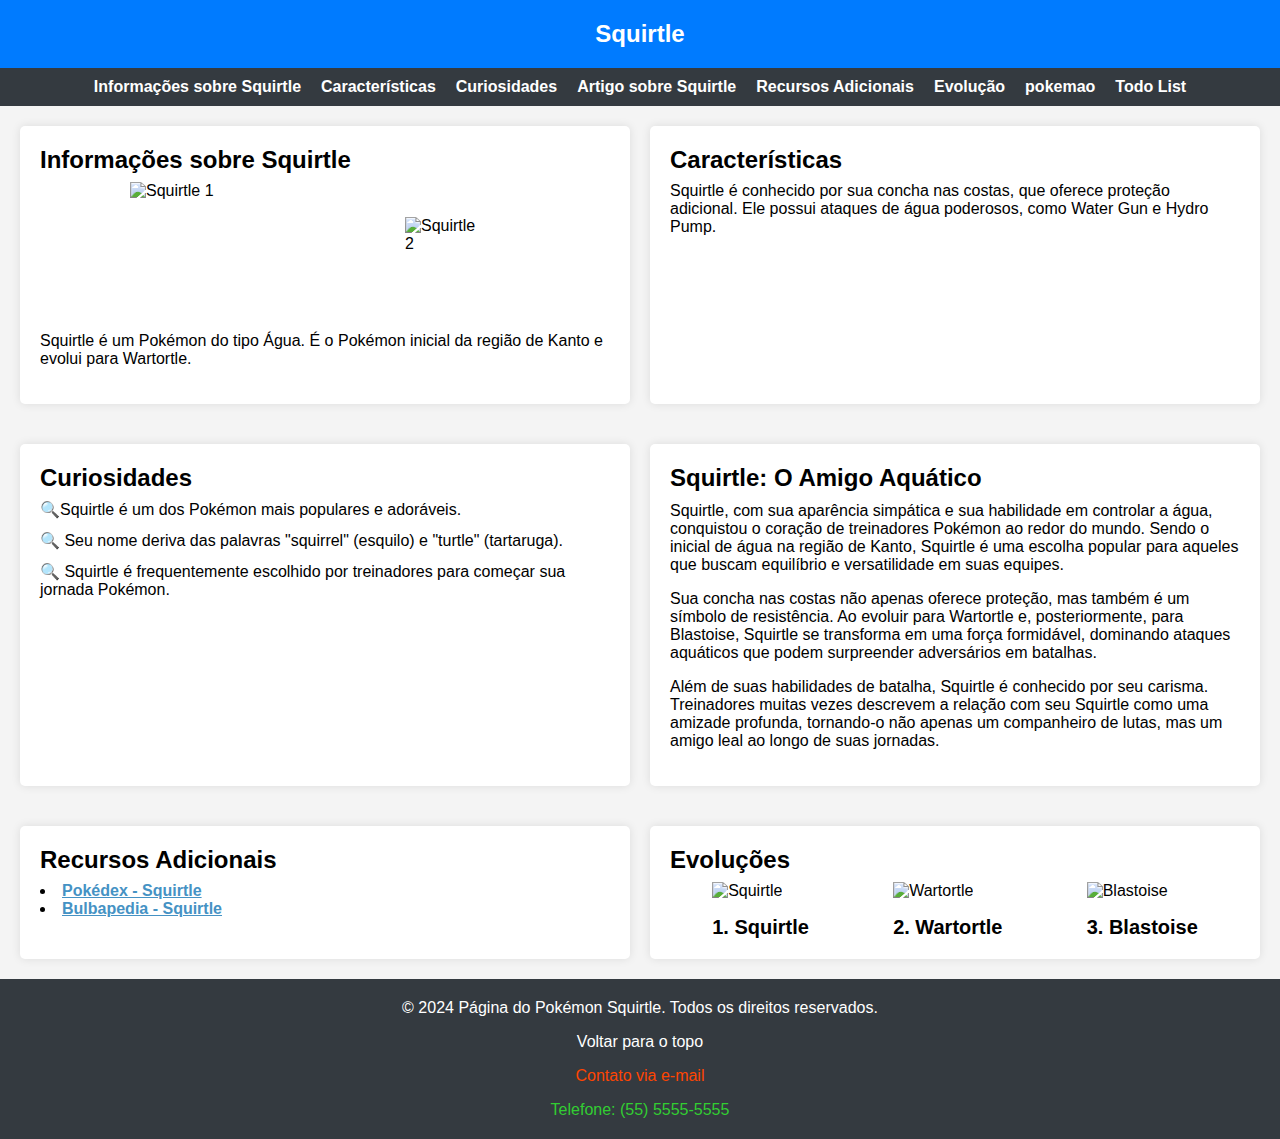
==== commit 7e7fd711: "18/04" ====
--- a/index.html
+++ b/index.html
@@ -23,6 +23,7 @@
         <li><a href="#recursos">Recursos Adicionais</a></li>
         <li><a href="#evolucao">Evolução</a></li>
         <li><a href="./pages/pokemon/index.html?name=wartortle">pokemao</a></li>
+        <li><a href="./pages/todo/todo.html">Todo List</a></li>
       </ul>
     </nav>
 
@@ -163,5 +164,6 @@
       <p><a href="mailto:contato@squirtlepage.com">Contato via e-mail</a></p>
       <p><a href="tel:+5555555555">Telefone: (55) 5555-5555</a></p>
     </footer>
+    <script src="./indexB.js"></script>
   </body>
 </html>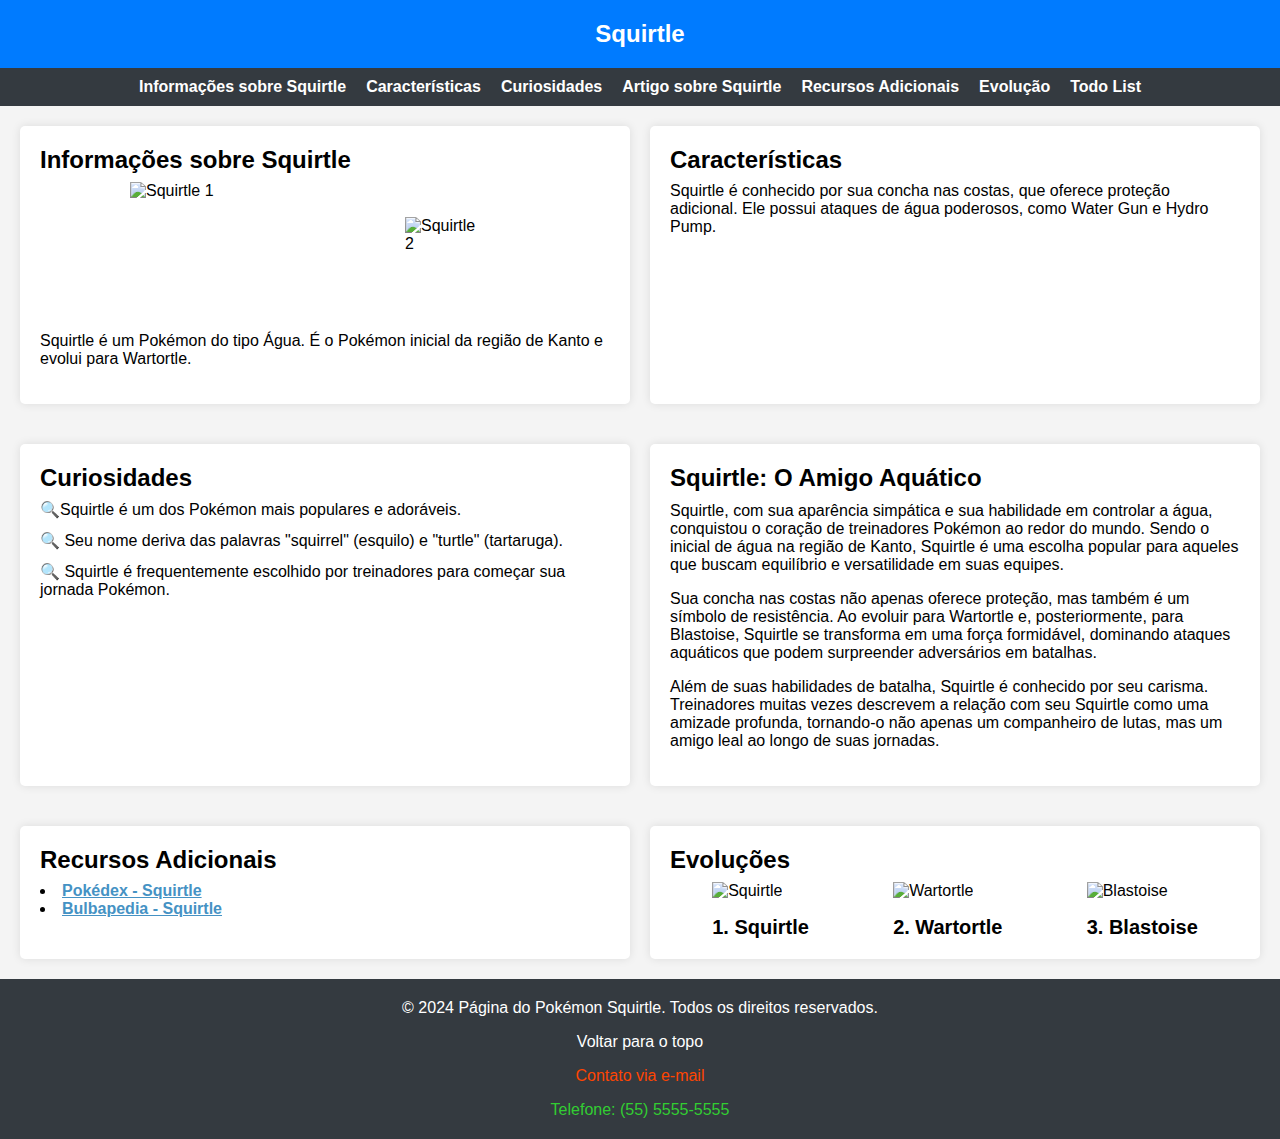
==== commit f0132ed7: "10/05" ====
--- a/index.html
+++ b/index.html
@@ -22,7 +22,7 @@
         <li><a href="#artigo-squirtle">Artigo sobre Squirtle</a></li>
         <li><a href="#recursos">Recursos Adicionais</a></li>
         <li><a href="#evolucao">Evolução</a></li>
-        <li><a href="./pages/pokemon/index.html?name=wartortle">pokemao</a></li>
+        <!-- <li><a href="./pages/pokemon/index.html?name=wartortle">pokemao</a></li> -->
         <li><a href="./pages/todo/todo.html">Todo List</a></li>
       </ul>
     </nav>
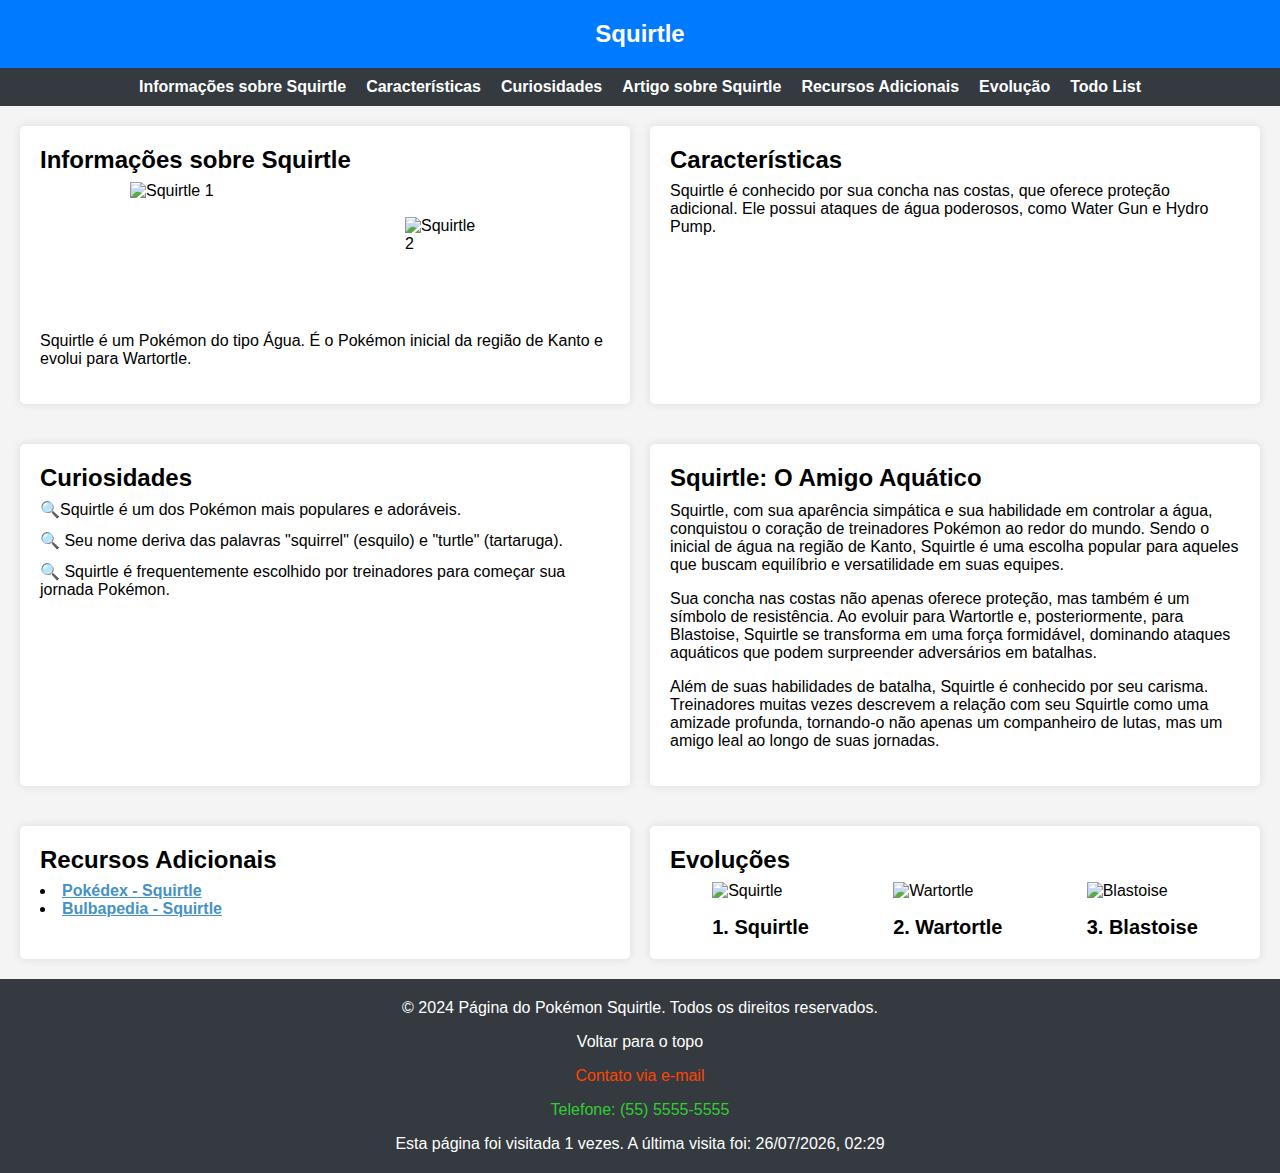
==== commit 9799ccc2: "certo" ====
--- a/index.html
+++ b/index.html
@@ -22,8 +22,7 @@
         <li><a href="#artigo-squirtle">Artigo sobre Squirtle</a></li>
         <li><a href="#recursos">Recursos Adicionais</a></li>
         <li><a href="#evolucao">Evolução</a></li>
-        <!-- <li><a href="./pages/pokemon/index.html?name=wartortle">pokemao</a></li> -->
-        <li><a href="./pages/todo/todo.html">Todo List</a></li>
+        <li><a href="./pages/todo/index.html">Todo List</a></li>
       </ul>
     </nav>
 
@@ -164,6 +163,7 @@
       <p><a href="mailto:contato@squirtlepage.com">Contato via e-mail</a></p>
       <p><a href="tel:+5555555555">Telefone: (55) 5555-5555</a></p>
     </footer>
-    <script src="./indexB.js"></script>
+
+    <script src="./footer-counter.js"></script>
   </body>
 </html>